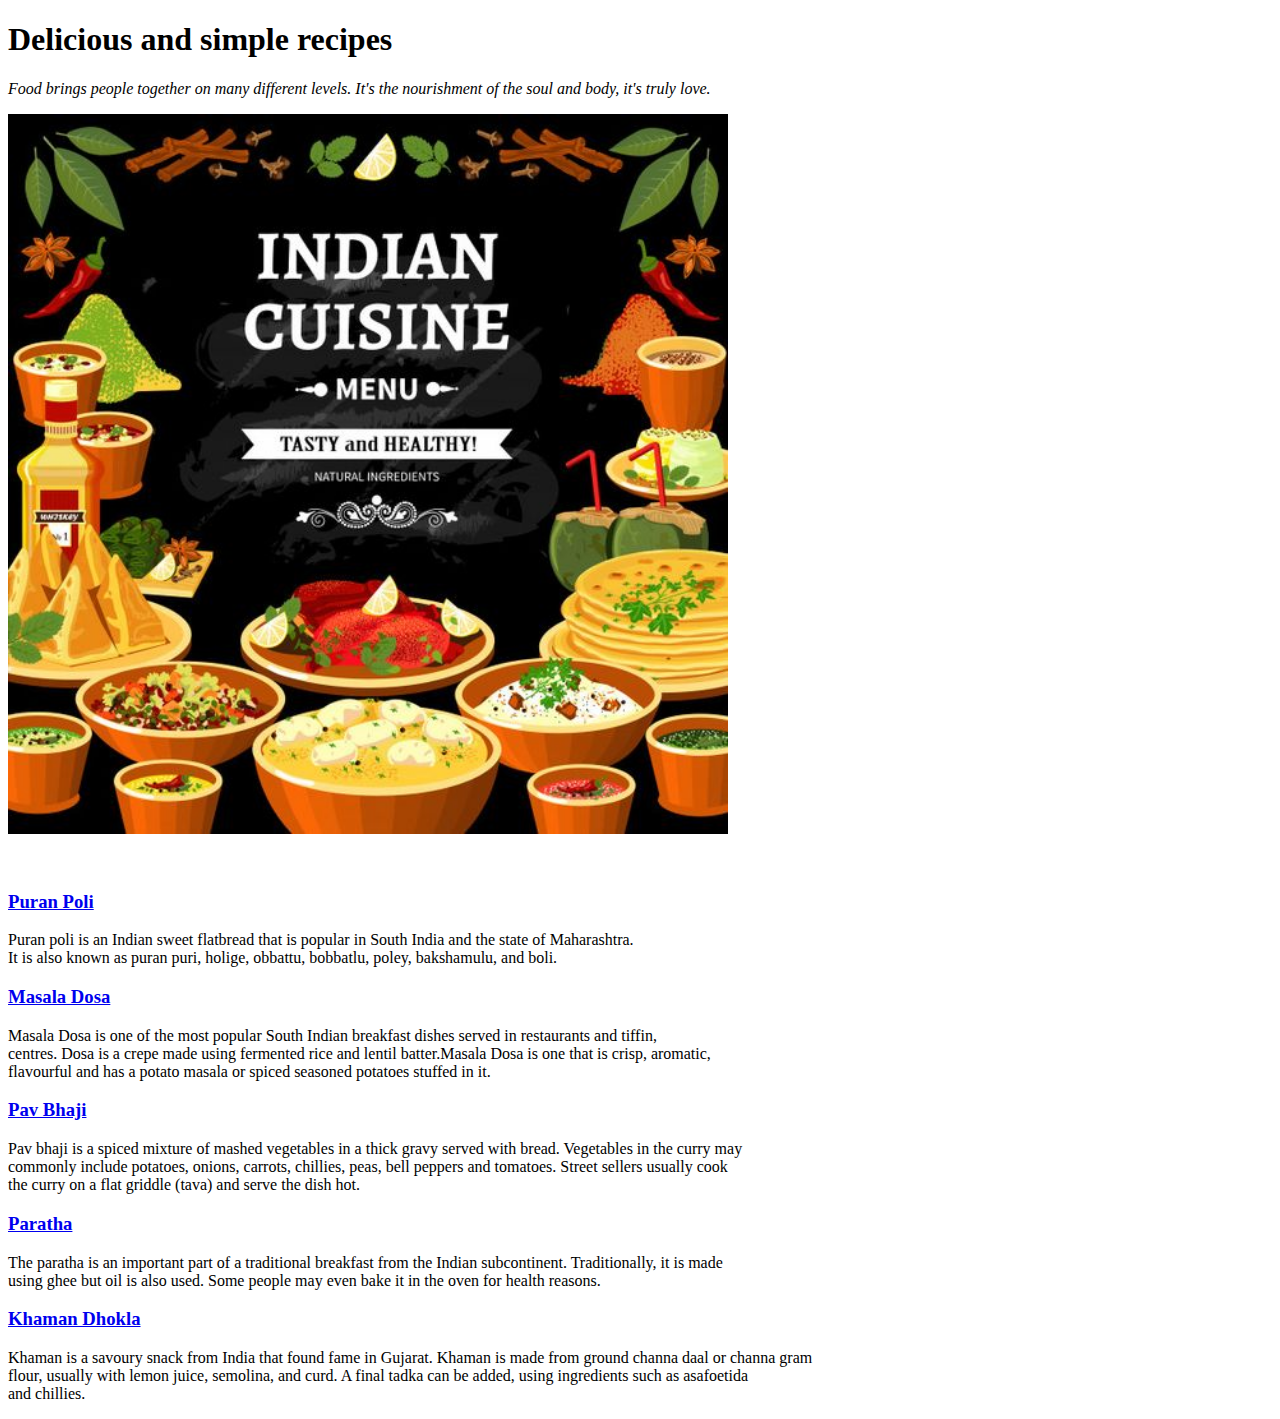
==== index.html @ 990fde38 "Initial commit: Added recipe website with basic HTML structure and multiple pages." ====
<!DOCTYPE html>
<html lang="en">
    <head>
        <meta charset="UTF-8">
        <title>IndianRecipes</title>
    </head>
    <body>
        <h1><strong>Delicious and simple recipes</strong></h1>
        <p><em>Food brings people together on many different levels. It's the nourishment of
            the soul and body, it's truly love.</em></p>
        <img src="./img/indian_cuisbe.jpg"alt="Picture of Indian Cusine"height="720"width="720s">
        <p><br></p>
        <a href="./puran_poli.html"target="_blank"><h3>Puran Poli</h3></a>
        <p>Puran poli is an Indian sweet flatbread that is popular in South India and the state of Maharashtra.<br>
           It is also known as puran puri, holige, obbattu, bobbatlu, poley, bakshamulu, and boli.</p>
        <a href="./masala_dosa.html"target="_blank"><h3>Masala Dosa</h3></a>
        <p>Masala Dosa is one of the most popular South Indian breakfast dishes served in restaurants and tiffin,<br>
             centres. Dosa is a crepe made using fermented rice and lentil batter.Masala Dosa is one that is crisp, aromatic,<br>
              flavourful and has a potato masala or spiced seasoned potatoes stuffed in it.</p>
        <a href="./pav_bhaji.html"target="_blank"><h3>Pav Bhaji</h3></a>
        <p>Pav bhaji is a spiced mixture of mashed vegetables in a thick gravy served with bread. Vegetables in the curry may<br>
             commonly include potatoes, onions, carrots, chillies, peas, bell peppers and tomatoes. Street sellers usually cook<br>
              the curry on a flat griddle (tava) and serve the dish hot.</p>
        <a href="./paratha.html"target="_blank"><h3>Paratha</h3></a>
        <p>The paratha is an important part of a traditional breakfast from the Indian subcontinent. Traditionally, it is made<br>
             using ghee but oil is also used. Some people may even bake it in the oven for health reasons.</p>
        <a href="./khaman_dhokla.html"target="_blank"><h3>Khaman Dhokla</h3></a>
        <p>Khaman is a savoury snack from India that found fame in Gujarat. Khaman is made from ground channa daal or channa gram<br>
             flour, usually with lemon juice, semolina, and curd. A final tadka can be added, using ingredients such as asafoetida<br>
              and chillies.</p>

    </body>
</html>
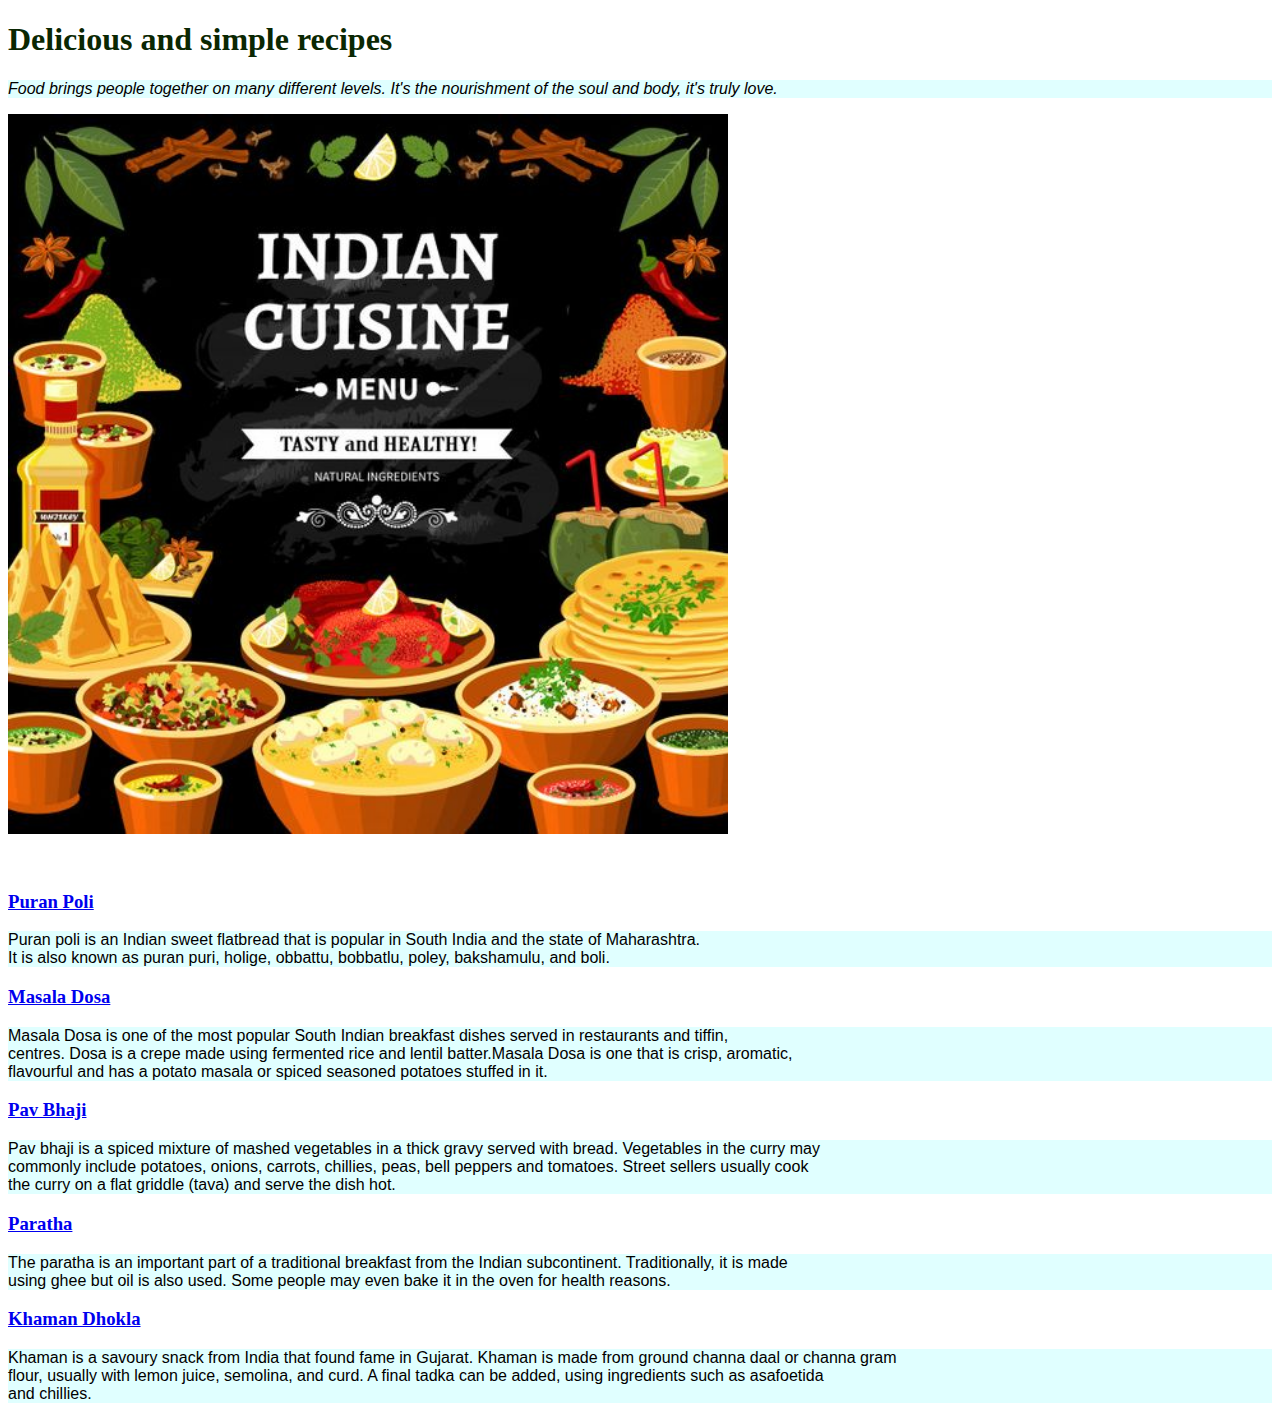
==== commit 53d2e3fc: "Adding css to project" ====
--- a/index.html
+++ b/index.html
@@ -3,29 +3,30 @@
     <head>
         <meta charset="UTF-8">
         <title>IndianRecipes</title>
+        <link rel="stylesheet" href=".\styles.css">
     </head>
     <body>
-        <h1><strong>Delicious and simple recipes</strong></h1>
-        <p><em>Food brings people together on many different levels. It's the nourishment of
+        <div class="title"><h1><strong>Delicious and simple recipes</strong></h1></div>
+        <p class="text"><em>Food brings people together on many different levels. It's the nourishment of
             the soul and body, it's truly love.</em></p>
-        <img src="./img/indian_cuisbe.jpg"alt="Picture of Indian Cusine"height="720"width="720s">
+        <img class="main" src="./img/indian_cuisbe.jpg"alt="Picture of Indian Cusine"height="720"width="720">
         <p><br></p>
         <a href="./puran_poli.html"target="_blank"><h3>Puran Poli</h3></a>
-        <p>Puran poli is an Indian sweet flatbread that is popular in South India and the state of Maharashtra.<br>
+        <p class="text">Puran poli is an Indian sweet flatbread that is popular in South India and the state of Maharashtra.<br>
            It is also known as puran puri, holige, obbattu, bobbatlu, poley, bakshamulu, and boli.</p>
         <a href="./masala_dosa.html"target="_blank"><h3>Masala Dosa</h3></a>
-        <p>Masala Dosa is one of the most popular South Indian breakfast dishes served in restaurants and tiffin,<br>
+        <p class="text">Masala Dosa is one of the most popular South Indian breakfast dishes served in restaurants and tiffin,<br>
              centres. Dosa is a crepe made using fermented rice and lentil batter.Masala Dosa is one that is crisp, aromatic,<br>
               flavourful and has a potato masala or spiced seasoned potatoes stuffed in it.</p>
         <a href="./pav_bhaji.html"target="_blank"><h3>Pav Bhaji</h3></a>
-        <p>Pav bhaji is a spiced mixture of mashed vegetables in a thick gravy served with bread. Vegetables in the curry may<br>
+        <p class="text">Pav bhaji is a spiced mixture of mashed vegetables in a thick gravy served with bread. Vegetables in the curry may<br>
              commonly include potatoes, onions, carrots, chillies, peas, bell peppers and tomatoes. Street sellers usually cook<br>
               the curry on a flat griddle (tava) and serve the dish hot.</p>
         <a href="./paratha.html"target="_blank"><h3>Paratha</h3></a>
-        <p>The paratha is an important part of a traditional breakfast from the Indian subcontinent. Traditionally, it is made<br>
+        <p class="text">The paratha is an important part of a traditional breakfast from the Indian subcontinent. Traditionally, it is made<br>
              using ghee but oil is also used. Some people may even bake it in the oven for health reasons.</p>
         <a href="./khaman_dhokla.html"target="_blank"><h3>Khaman Dhokla</h3></a>
-        <p>Khaman is a savoury snack from India that found fame in Gujarat. Khaman is made from ground channa daal or channa gram<br>
+        <p class="text">Khaman is a savoury snack from India that found fame in Gujarat. Khaman is made from ground channa daal or channa gram<br>
              flour, usually with lemon juice, semolina, and curd. A final tadka can be added, using ingredients such as asafoetida<br>
               and chillies.</p>
 
